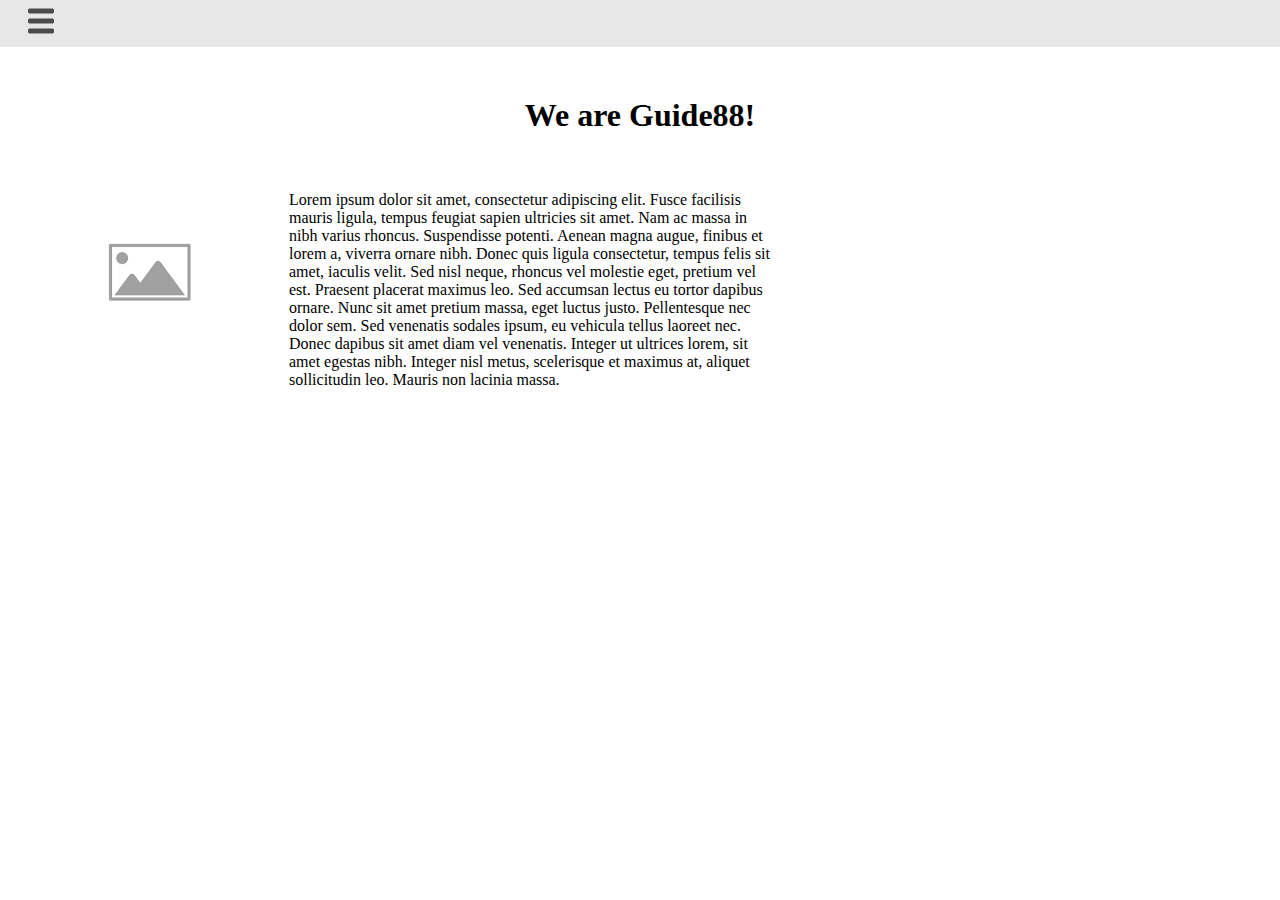
==== about.html @ 93f68875 "Changed href for home page" ====
<!DOCTYPE html>
<html lang="en">
<head>
    <meta charset="UTF-8">
    <meta name="viewport" content="width=device-width, initial-scale=1.0">
    <title>About page</title>
    <link rel="stylesheet" href="css/light.css">
    <script src="js/menu.js"></script>
</head>
<body>
   
    <div class="navcontainer">

        
        <div class="navbar">
            <a href="javascript:void(0);" class="burger" onclick="menuToggle()">
                <img src="res/hamburger.png" height="40px" width="30px" left="0px">
            </a>
             
        </div>
        <div id="menuLinks">
            <ul>
                <li><a href="index.html">Home</a></li>
                <li><a href="booking.html">Booking</a></li>
                <li><a href="cases.html">Case Studies</a></li>
                <li><a class="active" href="about.html">About Us</a></li>
                <li><a href="contact.html">Contact Us</a></li>
            </ul>
        </div>
    </div>  
   <div class="About H1">
    <h1>We are Guide88!</h1>
   </div> 
    
   <div class="tinfo">
   <div class="grid-contain">
    <div class="grid-image"><img src="res/Placeholder image.png"></div>
    <div class="grid-item"><p>Lorem ipsum dolor sit amet, consectetur adipiscing elit.
        Fusce facilisis mauris ligula,
         tempus feugiat sapien ultricies sit amet.
        Nam ac massa in nibh varius rhoncus.
        Suspendisse potenti. Aenean magna augue, finibus et lorem a, viverra ornare nibh. 
        Donec quis ligula consectetur,
        tempus felis sit amet, iaculis velit.
        Sed nisl neque, rhoncus vel molestie eget,
        pretium vel est.
        Praesent placerat maximus leo.
        Sed accumsan lectus eu tortor dapibus ornare.
        Nunc sit amet pretium massa,
        eget luctus justo. Pellentesque nec dolor sem.
        Sed venenatis sodales ipsum, eu vehicula 
        tellus laoreet nec.
        Donec dapibus sit amet diam vel venenatis. 
        Integer ut ultrices lorem, sit amet egestas nibh.
        Integer nisl metus, scelerisque et maximus at, 
        aliquet sollicitudin leo. Mauris non lacinia massa.
    </p></div>




   </div>
</div>
    
</body>
</html>
---- css/light.css ----
html {
    overflow-y: scroll;
    overflow-x: hidden;
    }

body {

    margin: 0;
    padding: 0;
    font-family:'Candara';
    }

.navcontainer {
    position: sticky;
    display: flex;
    flex-direction: column;
    width: 100%;
    height: 100%;
}
.navbar {
    position: inherit;
    display: flex;
    justify-content: left;
    align-items: center;

    inset: 0px;
    max-width: 100vw;
    max-height: fit-content;
    position: relative;


    opacity: 0.7;
    background-color: #dddddd;
    overflow: hidden;
    top: 0px;
    max-width: 100%;
    height: 3vh;

    padding: 10px;

}



.navbar a{
    float: left;
    color: #f2f2f2;
    text-align: center;
    padding: 14px 16px;
    text-decoration: none;
    font-size: 17px;
}

#menuLinks a:hover {
    background-color: #c5c5c5;
    color: black;
    border-radius: 25px;
}

#menuLinks .active {
    color: #919191;
}


#menuLinks {
    display: none;
    background-color: #c5c5c5;
    position: sticky;
    text-decoration: none;
    width: 15%;
    height: 97vh;

    
    z-index: 5;
    
}

#menuLinks ul {
    list-style-type: none;
}

#menuLinks a {
    text-decoration: none;
    margin: 0px;
    color: white;
    font-size: 40px;
}



.Title {
    position: relative;
    display: flex;

    width: 100%;

    justify-content: center;
    align-items: center;
}

.Title h1 {
    font-size: 50px;
}

.centeredBox {
    width: 100%;
    display: flex;

    justify-content: center;
    align-items: center;
}

.centeredBox div {
    width: 80%;
    text-align: center;
}

.About H1 {
    text-align: center;
    margin-top: 50px;
}

.grid-contain {
    display:grid;
    grid-auto-flow: column;
    grid-template-columns: auto, 1fr;
    padding: 15px;
}

.grid-item {
    width: 50%; 
    padding: 5px;
    
}

.grid-image {
    width: 50%;
    padding: 5px;
}
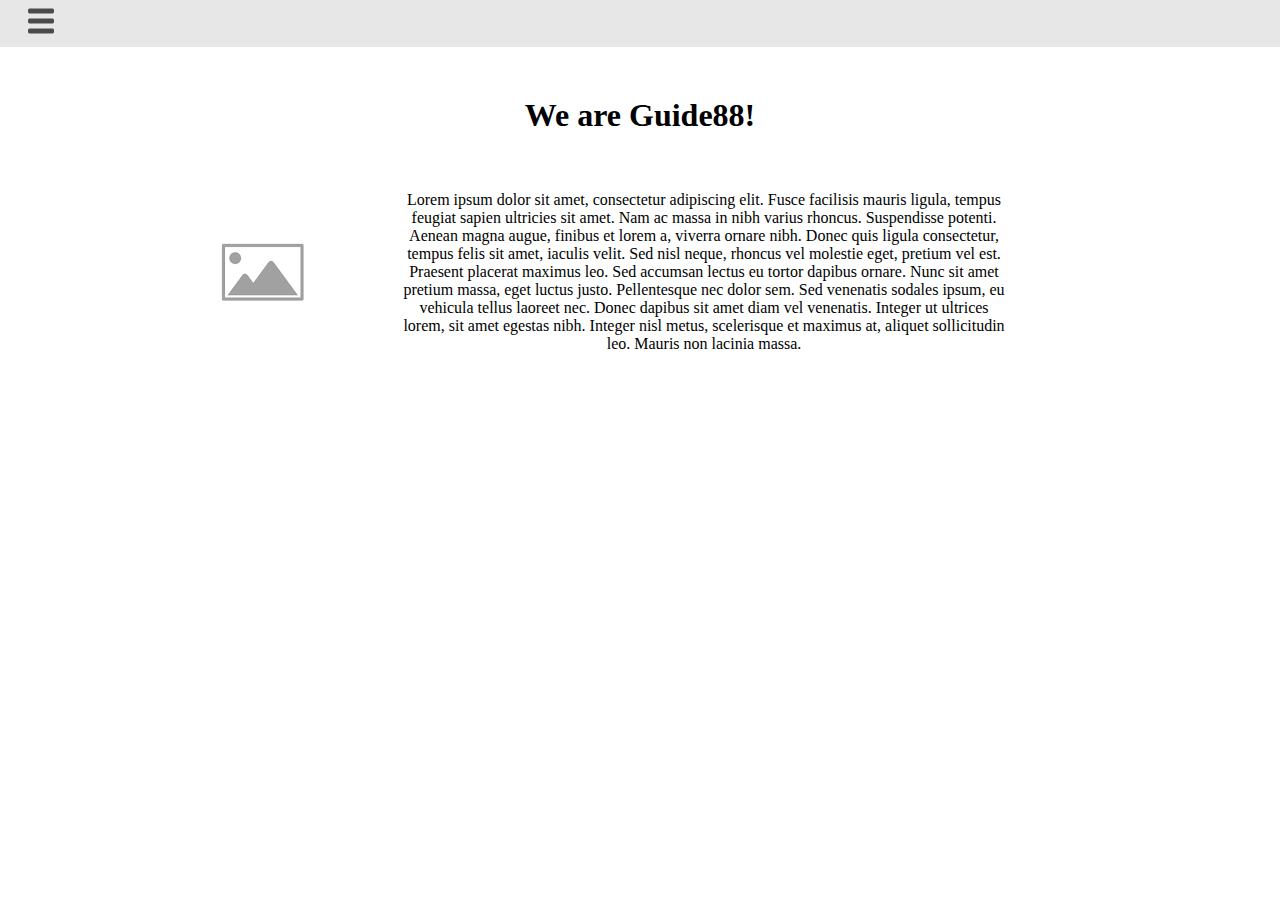
==== commit 11d67fc4: "Merge branch 'master' of https://github.com/Bill-Gates-2/guide88" ====
--- a/about.html
+++ b/about.html
@@ -32,7 +32,7 @@
     <h1>We are Guide88!</h1>
    </div> 
     
-   <div class="tinfo">
+   <div class="centeredBox">
    <div class="grid-contain">
     <div class="grid-image"><img src="res/Placeholder image.png"></div>
     <div class="grid-item"><p>Lorem ipsum dolor sit amet, consectetur adipiscing elit.
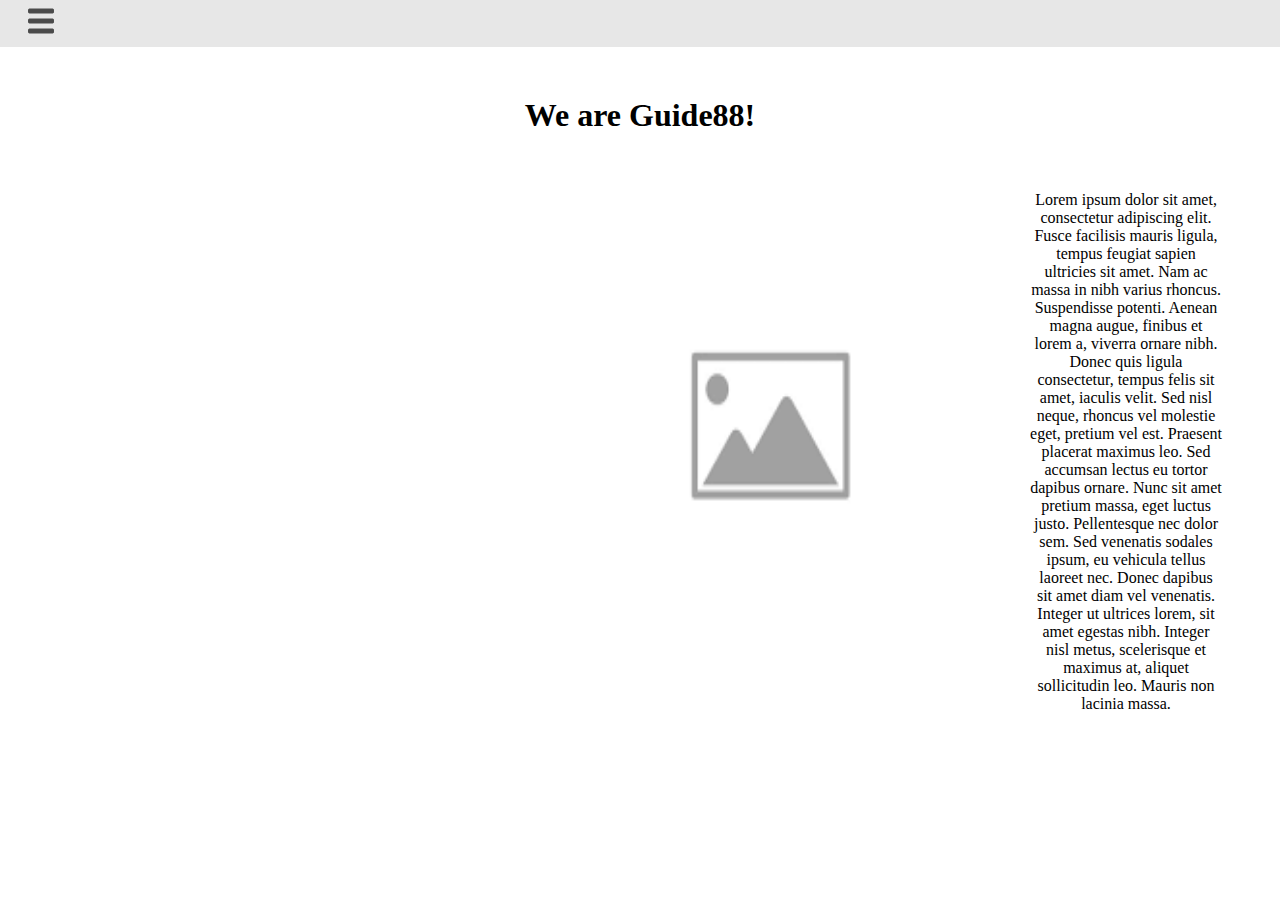
==== commit e34ae02f: "Changed image size on about us page" ====
--- a/about.html
+++ b/about.html
@@ -34,7 +34,7 @@
     
    <div class="centeredBox">
    <div class="grid-contain">
-    <div class="grid-image"><img src="res/Placeholder image.png"></div>
+    <div class="grid-image"><img src="res/Placeholder image.png" height="500px" width="500px"></div>
     <div class="grid-item"><p>Lorem ipsum dolor sit amet, consectetur adipiscing elit.
         Fusce facilisis mauris ligula,
          tempus feugiat sapien ultricies sit amet.
--- a/css/light.css
+++ b/css/light.css
@@ -125,15 +125,20 @@
     grid-auto-flow: column;
     grid-template-columns: auto, 1fr;
     padding: 15px;
+    margin-left: 500px;
+    
 }
 
 .grid-item {
     width: 50%; 
     padding: 5px;
     
+    
 }
 
 .grid-image {
     width: 50%;
     padding: 5px;
+    border: 5px black;
+    
 }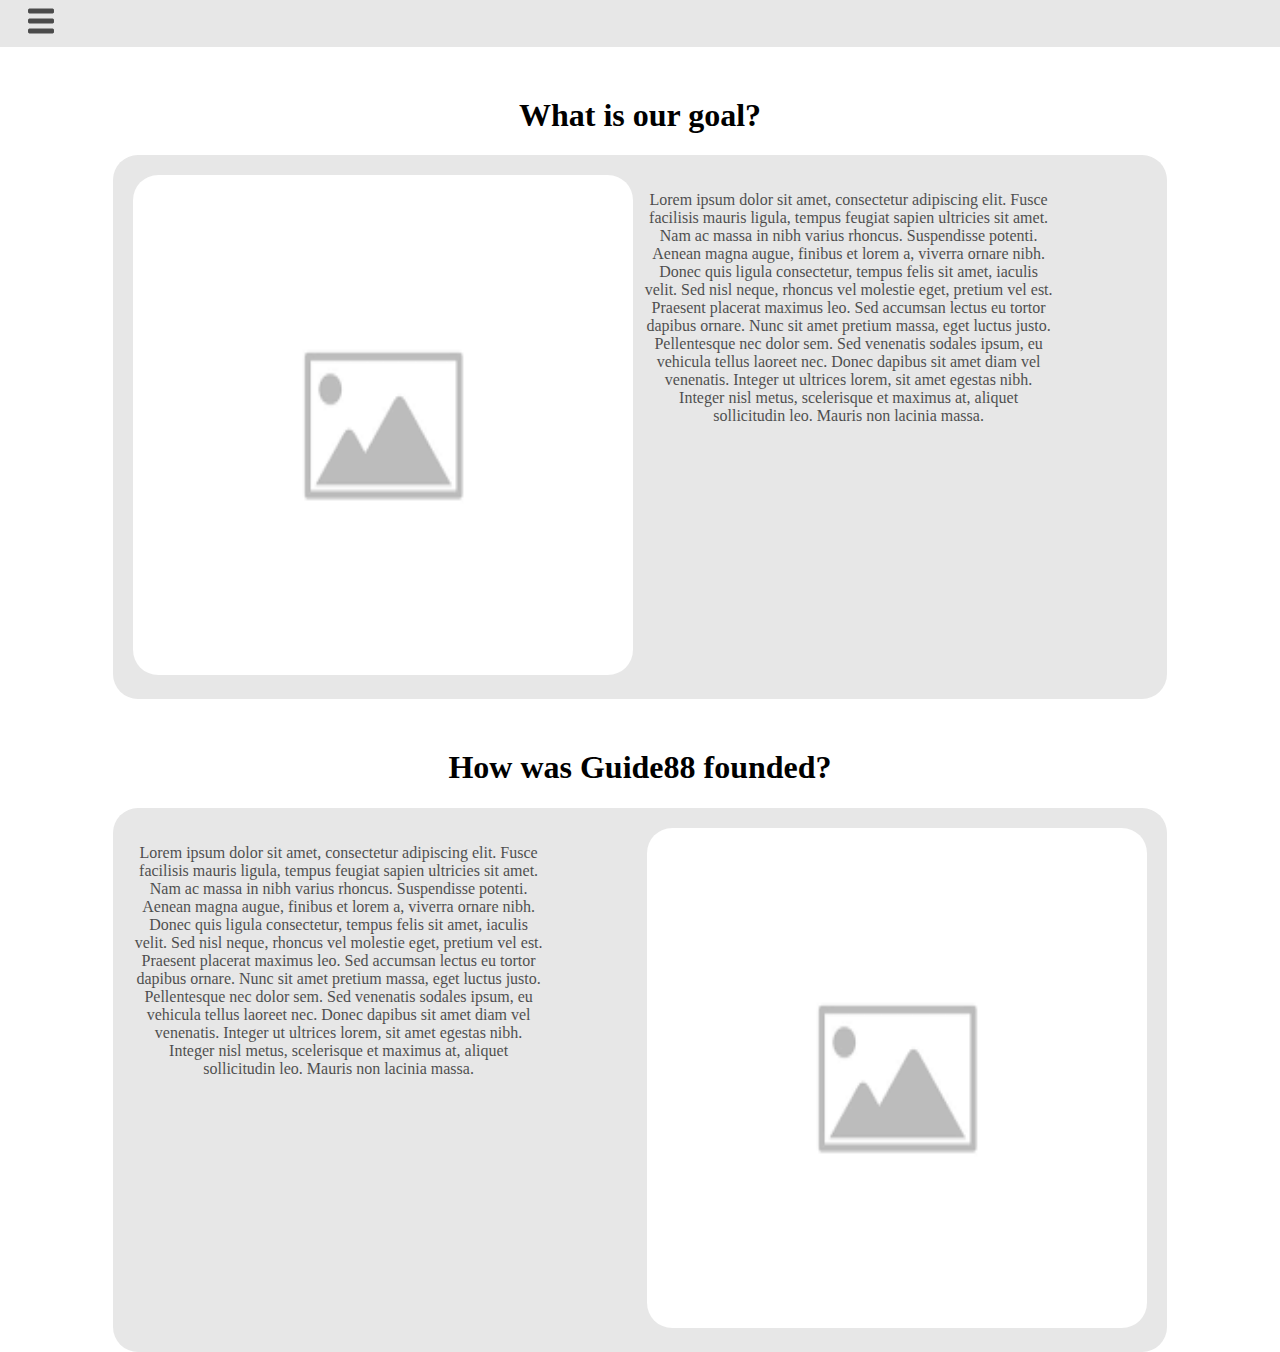
==== commit c9cb4942: "Added extra section on About us page" ====
--- a/about.html
+++ b/about.html
@@ -29,7 +29,7 @@
         </div>
     </div>  
    <div class="About H1">
-    <h1>We are Guide88!</h1>
+    <h1>What is our goal?</h1>
    </div> 
     
    <div class="centeredBox">
@@ -61,6 +61,44 @@
 
    </div>
 </div>
-    
+<div class="About">
+    <H1>How was Guide88 founded?</H1> 
+</div>
+
+
+
+<div class="centeredBox">
+    <div class="grid-contain">
+<div class="grid-item">
+    <p>Lorem ipsum dolor sit amet, consectetur adipiscing elit.
+    Fusce facilisis mauris ligula,
+     tempus feugiat sapien ultricies sit amet.
+    Nam ac massa in nibh varius rhoncus.
+    Suspendisse potenti. Aenean magna augue, finibus et lorem a, viverra ornare nibh. 
+    Donec quis ligula consectetur,
+    tempus felis sit amet, iaculis velit.
+    Sed nisl neque, rhoncus vel molestie eget,
+    pretium vel est.
+    Praesent placerat maximus leo.
+    Sed accumsan lectus eu tortor dapibus ornare.
+    Nunc sit amet pretium massa,
+    eget luctus justo. Pellentesque nec dolor sem.
+    Sed venenatis sodales ipsum, eu vehicula 
+    tellus laoreet nec.
+    Donec dapibus sit amet diam vel venenatis. 
+    Integer ut ultrices lorem, sit amet egestas nibh.
+    Integer nisl metus, scelerisque et maximus at, 
+    aliquet sollicitudin leo. Mauris non lacinia massa.
+</p>
+</div>
+
+<div class="grid-image"><img src="res/Placeholder image.png" height="500px" width="500px"></div>
+    </div>
+</div>
+
+
+
+
+
 </body>
 </html>--- a/css/light.css
+++ b/css/light.css
@@ -7,7 +7,7 @@
 
     margin: 0;
     padding: 0;
-    font-family:'Candara';
+    font-family:'Verdana';
     }
 
 .navcontainer {
@@ -72,6 +72,7 @@
 
     
     z-index: 5;
+    min-width: fit-content;
     
 }
 
@@ -115,7 +116,7 @@
     text-align: center;
 }
 
-.About H1 {
+.About h1 {
     text-align: center;
     margin-top: 50px;
 }
@@ -125,7 +126,9 @@
     grid-auto-flow: column;
     grid-template-columns: auto, 1fr;
     padding: 15px;
-    margin-left: 500px;
+    background-color: #dddddd;
+    opacity: 0.7;
+    border-radius: 25px;
     
 }
 
@@ -139,6 +142,11 @@
 .grid-image {
     width: 50%;
     padding: 5px;
-    border: 5px black;
+    border-radius: 25px;
     
+    
+}
+
+img {
+    border-radius: 25px;
 }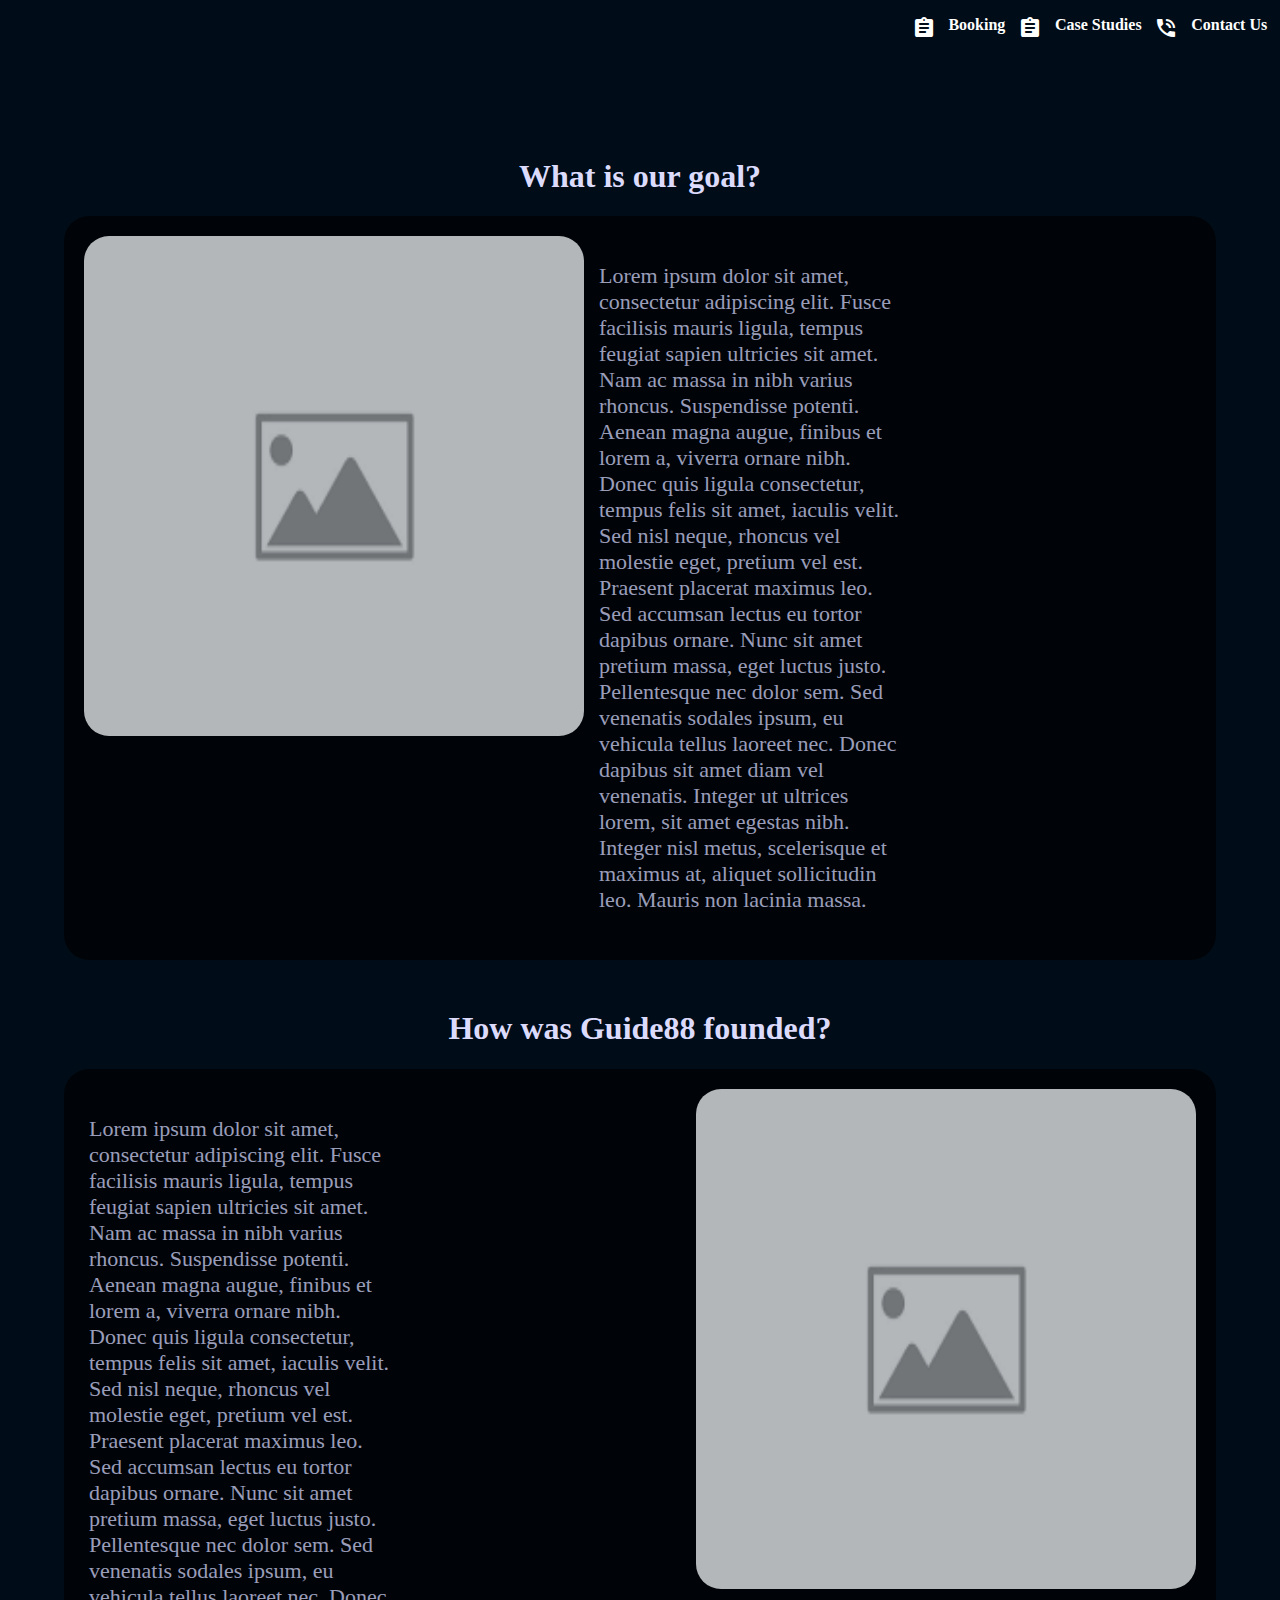
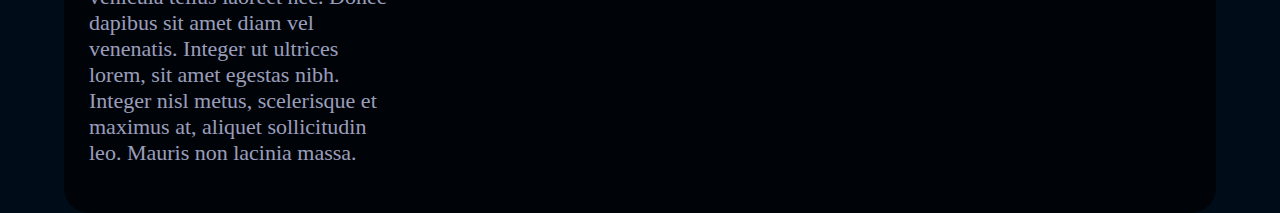
==== commit 30187674: "Added Nav bar and images to about us page as well Altered background of about us page" ====
--- a/about.html
+++ b/about.html
@@ -4,11 +4,28 @@
     <meta charset="UTF-8">
     <meta name="viewport" content="width=device-width, initial-scale=1.0">
     <title>About page</title>
-    <link rel="stylesheet" href="css/light.css">
+    <link rel="stylesheet" href="css/dark.css">
+    <link rel="stylesheet" href="https://fonts.googleapis.com/icon?family=Material+Icons">
     <script src="js/menu.js"></script>
+   
 </head>
 <body>
+    <div class="Links">
+        <ul>
+            <li><a href="contact.html">Contact Us</a></li>
+            <li><i class="material-icons" style="color: white;">phone_in_talk</i></li>
+            <li><a href="cases.html">Case Studies</a></li>
+            <li><i class="material-icons" style="color: white;">assignment</i></li>
+            <li><a href="booking.html"></a>Booking</li>
+            <li><i class="material-icons" style="color: white;">assignment</i></li>
+        </ul>
+    </div>
    
+        
+        <br><br><br><br><br><br>
+    </div>
+</div>  
+    
     <div class="navcontainer">
 
         
@@ -65,8 +82,6 @@
     <H1>How was Guide88 founded?</H1> 
 </div>
 
-
-
 <div class="centeredBox">
     <div class="grid-contain">
 <div class="grid-item">
--- a/css/dark.css
+++ b/css/dark.css
@@ -0,0 +1,262 @@
+html {
+    overflow-y: scroll;
+    overflow-x: hidden;
+}
+
+body {
+    background-color: #000D18;
+    margin: 0;
+    padding: 0;
+    font-family:'Verdana';
+}
+
+a, h1, h2, h3, h4, h5, p {
+    color: #dcdbfc;
+}
+
+.Links {
+    position: absolute;
+    width: 100%;
+    height: 5vh;
+    justify-content: center;
+    align-items: center;
+    z-index: 4;
+
+    li {
+       float: right; 
+       text-decoration: none;
+       list-style-type: none;
+       color: white;
+       margin-right: 1vw;
+       font-weight: 700;
+    }
+
+    a {
+        text-decoration: none;
+        color: white;
+    }
+    
+    img {
+        height: 15px;
+        width: auto;
+        
+       border-left: 6px;
+       border-right: none;
+    }
+}
+
+.banner {
+    position: relative;
+    display: flex;
+    align-items: center;
+    flex-direction: column;
+    justify-content: center;
+    gap: 10%;
+    height: 100%;
+    background-image: url("../res/backpattern.png");
+    background-size: contain;
+}
+
+.button { /* AND HERE */
+    display: flex;
+    align-items: center;
+    border: white;
+    background-color: #000D18;
+    border-style: solid;
+    border-width: 1px;
+    height: 80px;
+    width:  320px;
+    font-size: 36px;
+
+    a {
+        text-decoration: none;
+    }
+
+    ul {
+        padding: 10px;
+        list-style-type: none;
+        width: inherit;
+    }
+
+    li {
+        margin: none;
+        text-decoration: none;
+        color: white;
+        margin-right: 1vw;
+        font-weight: 700;
+        float: left;
+        list-style-type: none;
+     }
+}
+
+.splitter {
+    align-self: center;
+    width: 90%;
+    height: 8px;
+    background-color: #00182F;
+    margin-left: auto;
+    margin-right: auto;
+    margin-top: 0px;
+    margin-bottom: 5px;
+}
+/* unused */
+.navcontainer {
+    position: sticky;
+    display: none;
+    /*display: flex;*/
+    flex-direction: column;
+    width: 100%;
+    height: 100%;
+}
+
+.navbar {
+    position: inherit;
+    display: flex;
+    justify-content: left;
+    align-items: center;
+
+    inset: 0px;
+    max-width: 100vw;
+    max-height: fit-content;
+    position: relative;
+
+
+    opacity: 0.7;
+    background-color: #dddddd;
+    overflow: hidden;
+    top: 0px;
+    max-width: 100%;
+    height: 3vh;
+
+    padding: 10px;
+
+}
+
+.navbar a{
+    float: left;
+    color: #f2f2f2;
+    text-align: center;
+    padding: 14px 16px;
+    text-decoration: none;
+    font-size: 17px;
+}
+
+#menuLinks a:hover {
+    background-color: #c5c5c5;
+    color: black;
+    border-radius: 25px;
+}
+
+#menuLinks .active {
+    color: #919191;
+}
+
+#menuLinks {
+    display: none;
+    background-color: #c5c5c5;
+    position: sticky;
+    text-decoration: none;
+    width: 15%;
+    height: 97vh;
+
+    
+    z-index: 5;
+    min-width: fit-content;
+    
+}
+
+#menuLinks ul {
+    list-style-type: none;
+}
+
+#menuLinks a {
+    text-decoration: none;
+    margin: 0px;
+    color: white;
+    font-size: 40px;
+}
+/* unused end */
+.Title {
+    position: relative;
+    display: flex;
+
+    width: 90%;
+
+    margin-left: auto;
+    margin-right: auto;
+
+}
+
+.Title h1 {
+    font-size: 50px;
+    margin-bottom: 0px;
+}
+
+.centeredBox {
+    width: 90%;
+    display: flex;
+    margin-left: auto;
+    margin-right: auto;
+}
+
+.About h1 {
+    text-align: center;
+    margin-top: 50px;
+}
+
+.grid-contain {
+    display:grid;
+    grid-auto-flow: column;
+    grid-template-columns: auto, 1fr;
+    padding: 15px;
+    background-color: #dddddd;
+    opacity: 0.7;
+    border-radius: 25px;
+}
+
+.grid-item {
+    width: 50%; 
+    padding: 5px;
+}
+
+.grid-image {
+    width: 50%;
+    padding: 5px;
+    border-radius: 25px;
+}
+
+img {
+    border-radius: 25px;
+}
+
+.About h1 {
+    text-align: center;
+    margin-top: 50px;
+}
+
+.grid-contain {
+    display:grid;
+    grid-auto-flow: column;
+    grid-template-columns: auto, 1fr;
+    padding: 15px;
+    background-color: #000000;
+    opacity: 0.7;
+    border-radius: 25px;
+    
+}
+
+.grid-item {
+    width: 50%; 
+    padding: 10px;
+    font-size: 22px;
+    font-family: Verdana ;
+    color: white;
+    
+    
+}
+
+.grid-image {
+    width: 50%;
+    padding: 5px;
+    border-radius: 25px;
+}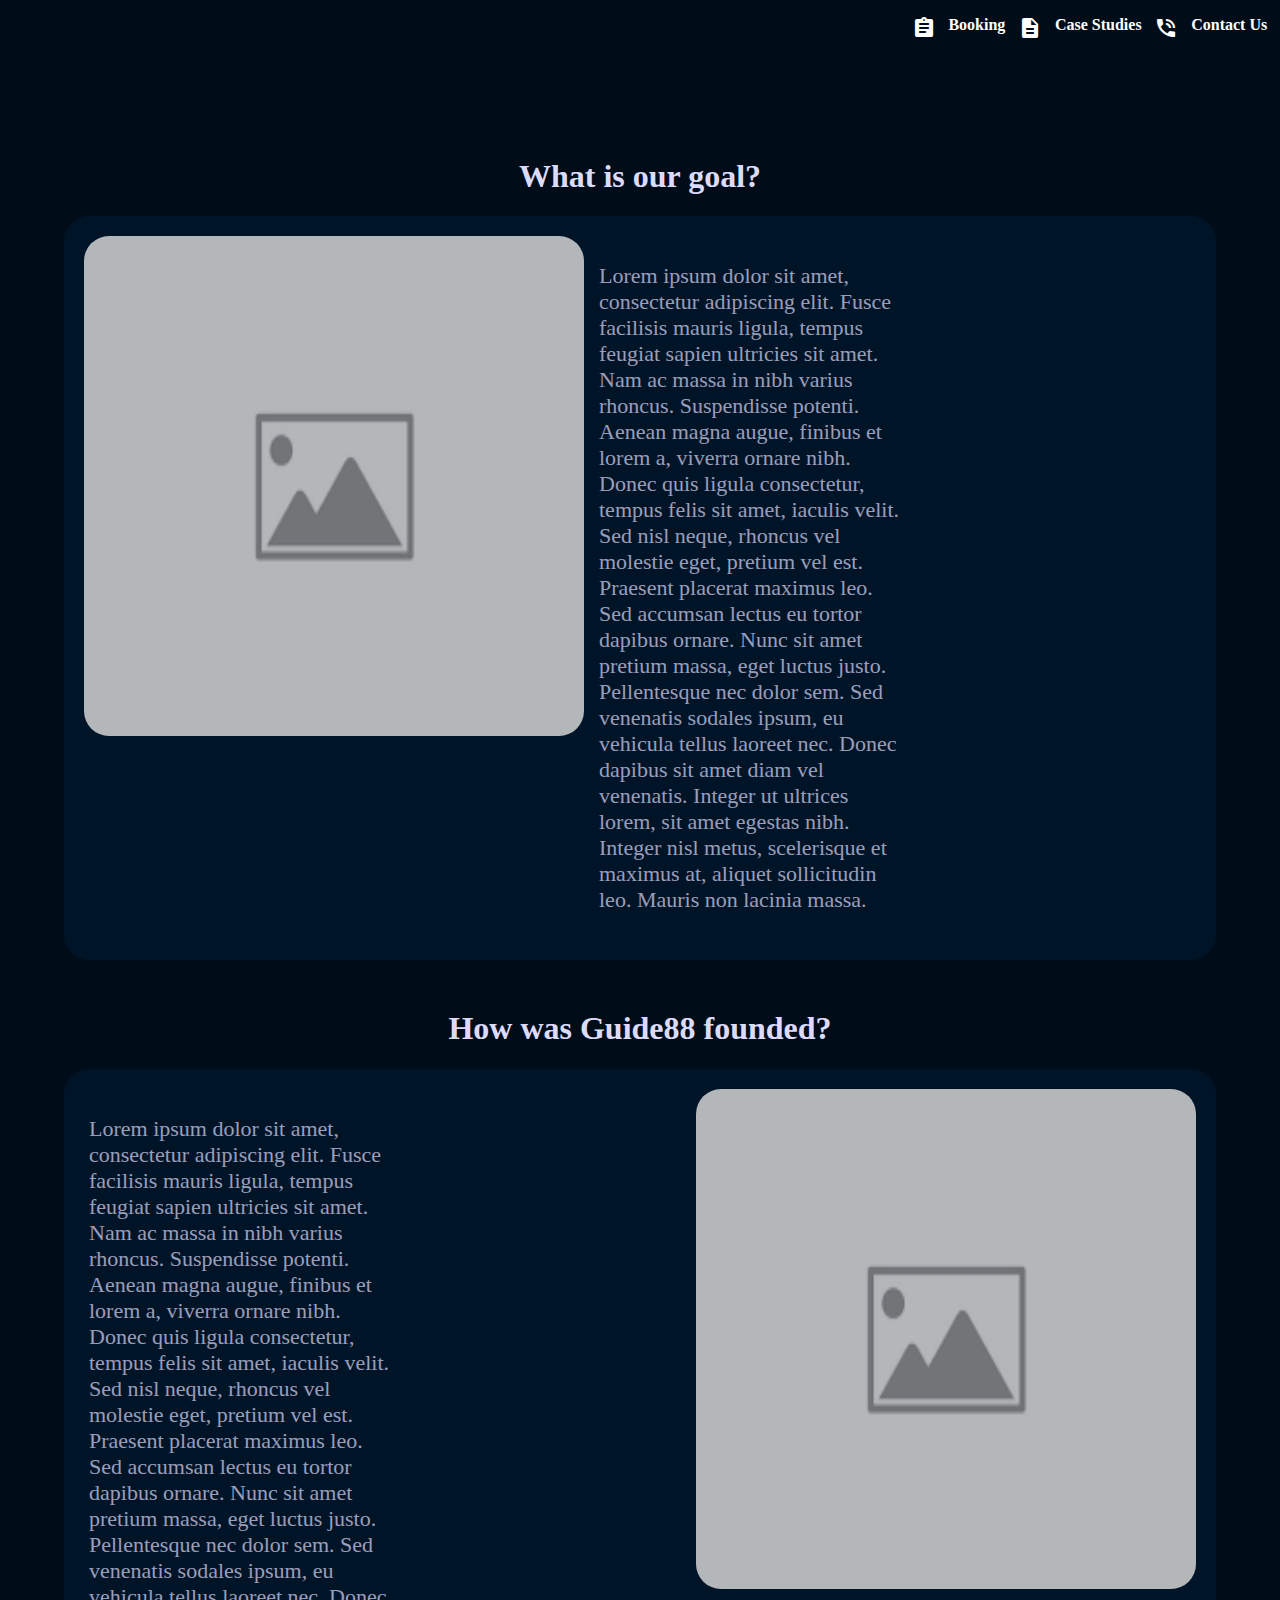
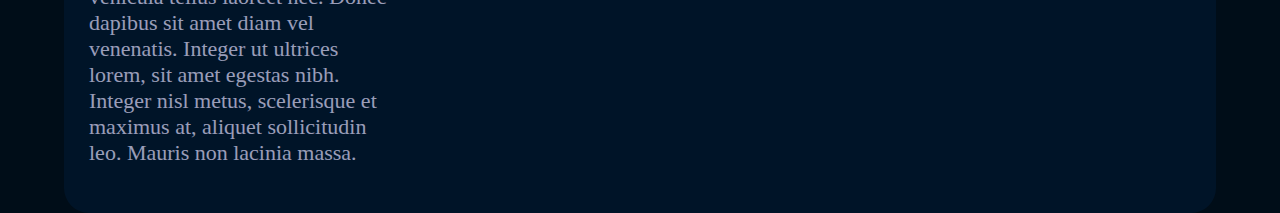
==== commit fe3eb88d: "Changed case studies icon Fixed scaling issue with home page" ====
--- a/about.html
+++ b/about.html
@@ -15,7 +15,7 @@
             <li><a href="contact.html">Contact Us</a></li>
             <li><i class="material-icons" style="color: white;">phone_in_talk</i></li>
             <li><a href="cases.html">Case Studies</a></li>
-            <li><i class="material-icons" style="color: white;">assignment</i></li>
+            <li><i class="material-icons" style="color: white;">description</i></li>
             <li><a href="booking.html"></a>Booking</li>
             <li><i class="material-icons" style="color: white;">assignment</i></li>
         </ul>
--- a/css/dark.css
+++ b/css/dark.css
@@ -239,7 +239,7 @@
     grid-auto-flow: column;
     grid-template-columns: auto, 1fr;
     padding: 15px;
-    background-color: #000000;
+    background-color: #00182F;
     opacity: 0.7;
     border-radius: 25px;
     
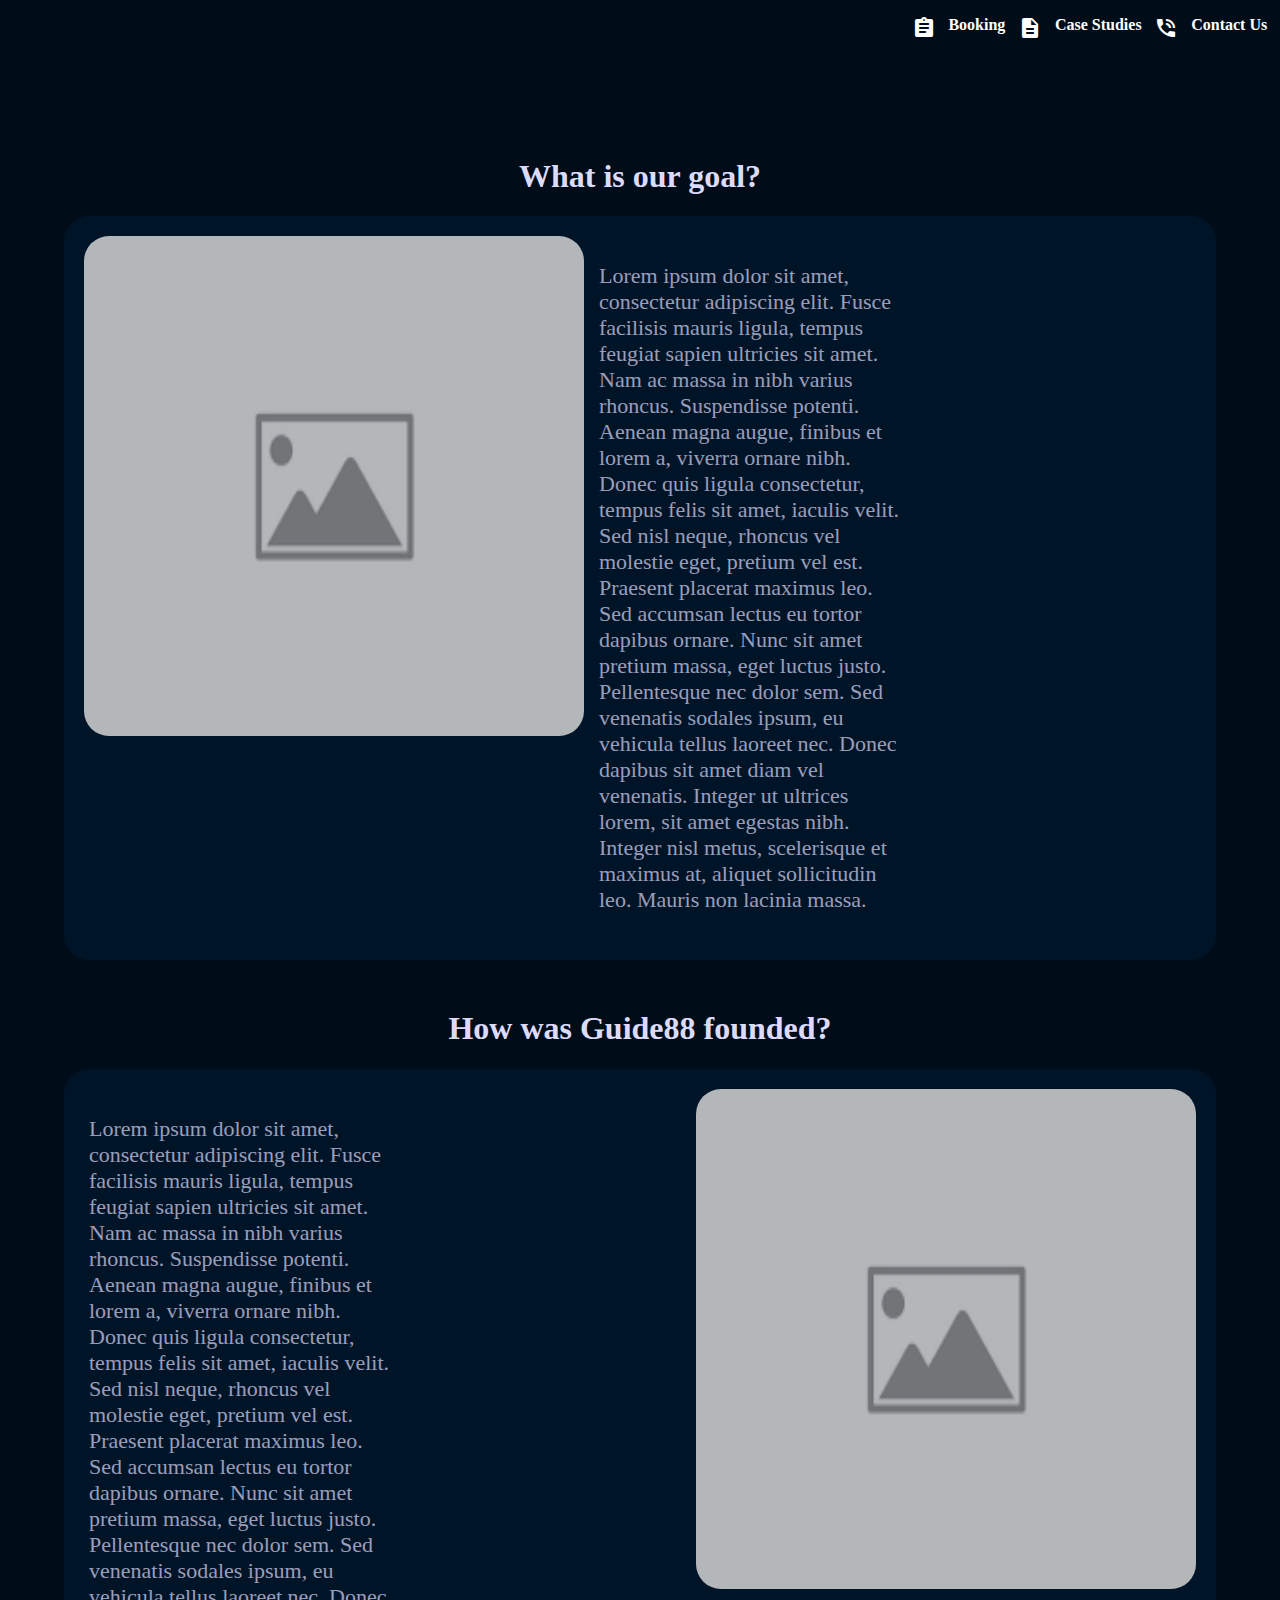
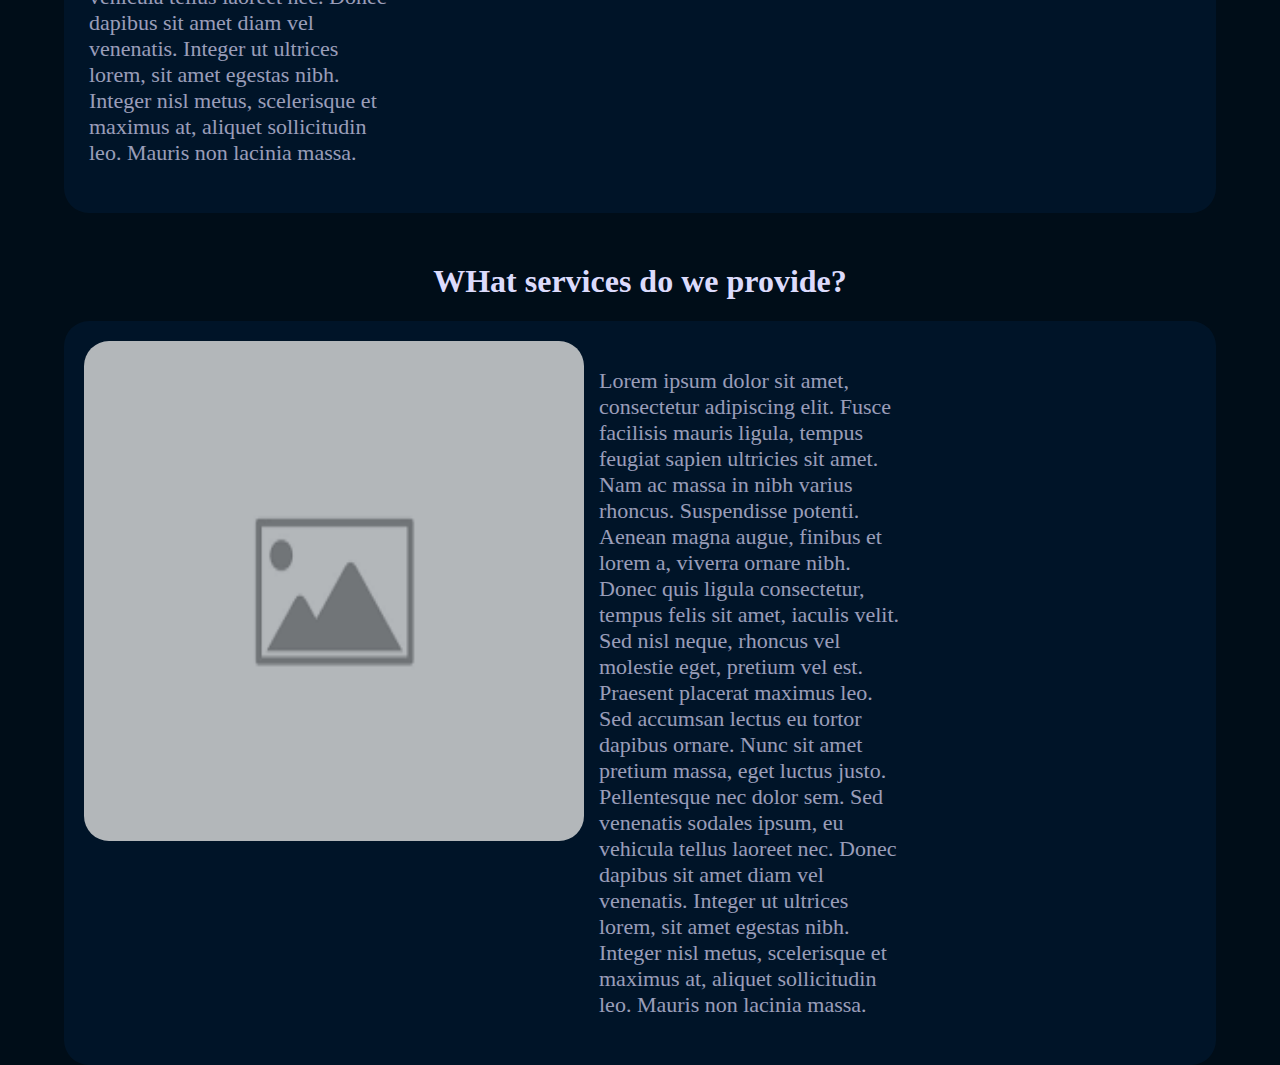
==== commit c104706b: "Added extra content to the "About us" Page" ====
--- a/about.html
+++ b/about.html
@@ -111,6 +111,39 @@
     </div>
 </div>
 
+<div class="About H1">
+    <h1>WHat services do we provide?</h1>
+   </div> 
+    
+   <div class="centeredBox">
+   <div class="grid-contain">
+    <div class="grid-image"><img src="res/Placeholder image.png" height="500px" width="500px"></div>
+    <div class="grid-item"><p>Lorem ipsum dolor sit amet, consectetur adipiscing elit.
+        Fusce facilisis mauris ligula,
+         tempus feugiat sapien ultricies sit amet.
+        Nam ac massa in nibh varius rhoncus.
+        Suspendisse potenti. Aenean magna augue, finibus et lorem a, viverra ornare nibh. 
+        Donec quis ligula consectetur,
+        tempus felis sit amet, iaculis velit.
+        Sed nisl neque, rhoncus vel molestie eget,
+        pretium vel est.
+        Praesent placerat maximus leo.
+        Sed accumsan lectus eu tortor dapibus ornare.
+        Nunc sit amet pretium massa,
+        eget luctus justo. Pellentesque nec dolor sem.
+        Sed venenatis sodales ipsum, eu vehicula 
+        tellus laoreet nec.
+        Donec dapibus sit amet diam vel venenatis. 
+        Integer ut ultrices lorem, sit amet egestas nibh.
+        Integer nisl metus, scelerisque et maximus at, 
+        aliquet sollicitudin leo. Mauris non lacinia massa.
+    </p></div>
+
+
+
+
+   </div>
+</div>
 
 
 
